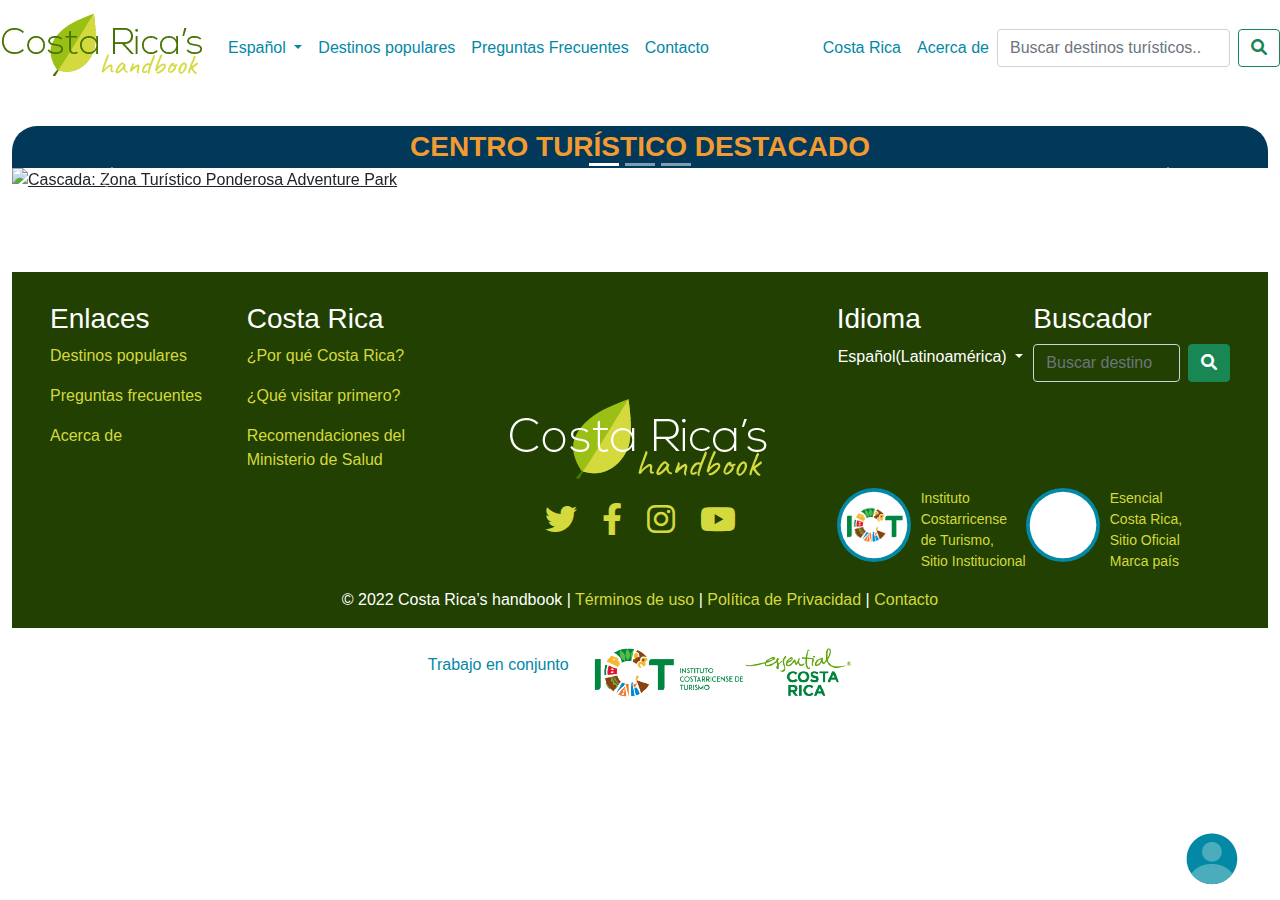
==== index.html @ 511cf577 "crhandbook-v1" ====
<!DOCTYPE html>
<html>
<head>
	<meta charset="utf-8">
	<meta name="viewport" content="width=device-width, initial-scale=1"> <!-- Responsive -->
	<link rel="icon" type="image/x-icon" href="img/favicon.ico"> <!-- Logo del sitio en título de la página -->
	<!-- Bootstrap -->
	<link href="bootstrap/css/bootstrap.min.css" rel="stylesheet" type="text/css">
	<script src="bootstrap/js/bootstrap.min.js"></script>
	<!-- Bootstrap -->
	<link rel="stylesheet" type="text/css" href="css/style.css" type="text/css">
	<link href="fontawesome/css/all.css" rel="stylesheet" type="text/css"> <!-- Fontawesome -->
	<title>CostaRica's Handbook</title>
</head>
<body>
	<!-- Contenedor Header (Grid) -->
	<div class="container-fluid">
	<!-- Header -->	
		<div class="row my-row">
			<div class="col my-col">
				<nav class="navbar navbar-expand-lg navbar-light navbar-custom">
				    <a class="navbar-brand" href="index.html"><img src="img/CRhandbook.png" class="img-fluid" aria-current="page"></a>
				    <button class="navbar-toggler" type="button" data-bs-toggle="collapse" data-bs-target="#navbarSupportedContent" aria-controls="navbarSupportedContent" aria-expanded="false" aria-label="Toggle navigation">
				      <span class="navbar-toggler-icon"></span>
				    </button>
				    <div class="collapse navbar-collapse" id="navbarSupportedContent">
				      <ul class="navbar-nav me-auto mb-2 mb-lg-0">
				        <li class="nav-item dropdown">
				          <a class="nav-link dropdown-toggle" href="#" id="navbarDropdown" role="button" data-bs-toggle="dropdown" aria-expanded="false">
				            Español
				          </a>
				          <ul class="dropdown-menu" aria-labelledby="navbarDropdown">
				            <li><a class="dropdown-item" href="#">English</a></li>
				            <li><a class="dropdown-item" href="#">Português</a></li>
				            <!-- <li> <hr class="dropdown-divider"></li> -->
				            <li><a class="dropdown-item" href="#">Français</a></li>
				          </ul>
				        </li>
				        <li class="nav-item">
				        <!-- <a class="nav-link active" aria-current="page" -->
				          <a class="nav-link" href="populars.html">Destinos populares</a>
				        </li>
				        <li class="nav-item">
				          <a class="nav-link" href="faq.html">Preguntas Frecuentes</a>
				        </li>
				        <li class="nav-item">
				          <!-- <a class="nav-link disabled">Disabled</a> -->
				          <a class="nav-link" href="contacto.html">Contacto</a>
				        </li>
				    </ul>
				    <ul class="navbar-nav ml-auto">
				        <li class="nav-item">
				          <a class="nav-link" href="costarica.html">Costa Rica</a>
				        </li>
				        <li class="nav-item">
				          <a class="nav-link" href="about.html">Acerca de</a>
				        </li>
				    </ul>
				      <form class="d-flex">
				        <input class="form-control me-2" type="search" placeholder="Buscar destinos turísticos..." aria-label="Buscar">
				        <button class="btn btn-outline-success" type="submit"><i class="fa-solid fa-magnifying-glass"></i></button>
				      </form>
				    </div>
				</nav>  			
			</div>
	</div>
		<!-- Contenedor Body (Grid) -->
		<div class="container-fluid">
			<div class="row my-row">
				<div class="col-12 my-col h1carousel text-center fs-3">
					CENTRO TURÍSTICO DESTACADO
				</div>
		  		<div class="col-12 my-col">
		  		<!-- Carrusel -->
		  		<div id="carouselExampleControls" class="carousel slide" data-bs-ride="carousel">
						<div class="carousel-indicators">
					    	<button type="button" data-bs-target="#carouselExampleIndicators" data-bs-slide-to="0" class="active" aria-current="true" aria-label="Slide 1"></button>
					    	<button type="button" data-bs-target="#carouselExampleIndicators" data-bs-slide-to="1" aria-label="Slide 2"></button>
					    	<button type="button" data-bs-target="#carouselExampleIndicators" data-bs-slide-to="2" aria-label="Slide 3"></button>
				  		</div>
						<div class="crop-imgs">
						  <div class="carousel-inner">
						    <div class="carousel-item active">
						      <img src="img/AdventurePark_Carrusel/PAP01.jpg" class="d-block img-fluid" alt="Cascada: Zona Turístico Ponderosa Adventure Park">
						    </div>
						    <div class="carousel-item">
						      <img src="img/AdventurePark_Carrusel/PAP02.jpg" class="d-block img-fluid" alt="Zebras: Zona Turístico Ponderosa Adventure Park">
						    </div>
						    <div class="carousel-item">
						      <img src="img/AdventurePark_Carrusel/PAP03.jpg" class="d-block img-fluid" alt="Jirafa: Zona Turístico Ponderosa Adventure Park">
						    </div>
						  </div>
						  <button class="carousel-control-prev" type="button" data-bs-target="#carouselExampleControls" data-bs-slide="prev">
						    <span class="carousel-control-prev-icon" aria-hidden="true"></span>
						    <span class="visually-hidden">Previous</span>
						  </button>
						  <button class="carousel-control-next" type="button" data-bs-target="#carouselExampleControls" data-bs-slide="next">
						    <span class="carousel-control-next-icon" aria-hidden="true"></span>
						    <span class="visually-hidden">Next</span>
						  </button>
						</div>
					</div>
		  		<!-- Carrusel -->
		  		</div>
			</div>	
		</div>
		<!-- Contenedor Footer (Grid) -->
		<!--<div class="container-fluid"> -->
			<footer class="main-footer">
				<div class="row my-row">
			  		<div class="col-2 my-col">
			  			<h3>Enlaces</h3>
			  			<a href="populars.html"><p>Destinos populares</p></a>
			  			<a href="faq.html"><p>Preguntas frecuentes</p></a>
			  			<a href="about.html"><p>Acerca de</p></a>
			  		</div>
			  		<div class="col my-col">
			  			<h3>Costa Rica</h3>
			  			<a href="#"><p>¿Por qué Costa Rica?</p></a>
			  			<a href="#"><p>¿Qué visitar primero?</p></a>
			  			<a href="#"><p>Recomendaciones del<br>Ministerio de Salud</p></a>
			  		</div>
				  	<div class="col-4 my-col d-flex justify-content-center align-items-end">
				  		<a class="logofooter" href="index.html">
							<img src="img/CRhandbook-W.png" alt="CostaRica's handbook logo blanco" class="img-fluid">
						</a>
				  	</div>
				  	<div class="col my-col">
				  		<h3>Idioma</h3>
						<div class="dropdown">
						  <button class="btn dropdown-toggle text-white p-0" type="button" id="dropdownMenuButton" data-toggle="dropdown" aria-haspopup="true" aria-expanded="false">
						    Español(Latinoamérica)
						  </button>
						  <div class="dropdown-menu" aria-labelledby="dropdownMenuButton">
						    <a class="dropdown-item" href="#">English</a>
						    <a class="dropdown-item" href="#">Portugues</a>
						    <a class="dropdown-item" href="#">Francais</a>
						  </div>
						</div>
					</div>
					<div class="col my-col">
						<h3>Buscador</h3>
				  		<!-- Barra de busqueda Footer -->
				  		<form class="d-flex">
				        	<input class="form-control me-2 bg-transparent" type="search" placeholder="Buscar destinos turísticos..." aria-label="Search">
				        	<button class="btn btn-success" type="submit"><i class="fa-solid fa-magnifying-glass"></i></button>
			      		</form>
			      	</div>
				</div>

				<div class="row my-row">
					<div class="col my-col">
						<!-- Columna vacia -->
					</div>
				  	<div class="col-4 my-col socials d-flex justify-content-center">
				  		<a href="#"><i class="fa-brands fa-twitter fa-2xl"></i></a>
				  		<a href="#"><i class="fa-brands fa-facebook-f fa-2xl"></i></a>
				  		<a href="#"><i class="fa-brands fa-instagram fa-2xl"></i></a>
				  		<a href="#"><i class="fa-brands fa-youtube fa-2xl"></i></a>
				  	</div>
				  	<div class="col my-col d-flex">
				  		<a class="footerorg d-flex" href="https://www.ict.go.cr/es" target="_blank">
							<img src="img/ICT-footer.svg" alt="Instituto Costarricense de Turismo" width="74" height="74">
							<p class="small">Instituto<br>Costarricense<br>de Turismo,<br>Sitio Institucional</p>	
						</a>

				  		<a class="footerorg d-flex" href="https://www.esencialcostarica.com/" target="_blank">
							<img src="img/E-footer.svg" alt="Esencial Costa Rica" width="74" height="74">
							<p class="small">Esencial<br>Costa Rica,<br>Sitio Oficial<br>Marca país</p>
						</a>
				  	</div>
				</div>
				  
				<div class="row my-row">
				  	<div class="col my-col d-flex justify-content-center">
				  		<p>&copy; 2022 Costa Rica’s handbook | <a href="#">Términos de uso</a> | <a href="#">Política de Privacidad</a> | <a href="contacto.html">Contacto</a></p>
				  	</div>
				</div>
			</footer>
			
			<footer class="second-footer">
				<div class="row my-row">
					<div class="col-12 my-col d-flex justify-content-center align-items-center">
				  		<p class="align-middle">Trabajo en conjunto</p>
						<a href="https://www.ict.go.cr/es" target="_blank">
							<img src="img/ICT-logo.png" alt="Instituto Costarricense de Turismo">
						</a>
						<a href="https://www.esencialcostarica.com/" target="_blank">
							<img src="img/ECR-logo.png" alt="Esencial Costa Rica">
						</a>
					</div>
				</div>
			</footer>
		<!-- </div> -->

	<a href="#"><img src="img/chatenvivo-icon.png" alt="¿Necesitas más ayuda? Chat en vivo" class="chatfijo img-fluid float-end"></a>
</body>
</html>
---- css/style.css ----
.my-col{
  /*border: 1px solid red;*/
  padding: 0;
}

body{
  /*margin: 15px 42px 15px 42px;*/
  padding: 0;
  margin: 0;
  font-family: Montserrat, Helvetica, sans-serif !important;
}

@media only screen and (max-width: 820px) {
  body{
    margin: 5px;
  }
  .h1carousel{
    font-size: 4vw !important;
  }
}

.quitmp{
  background: #214001;
  margin: none !important;
  padding: none !important;
}

/*CONTACTO*/
.css-container{
  display: grid; 
  grid-auto-columns: 1fr;
  grid-template-columns: 1fr;
  grid-template-rows: 0.2fr 1fr 0.1fr;
  gap: 0px 0px;
  grid-template-areas:
    "Contacto Contacto Contacto"
    "FormsLabels Forms Vacio"
    "FormsLabels Info Vacio";
}

.Info i{
  color: #023859;
  padding-right: 5px;
}

.Forms, .FormsLabels{
  padding: 2em 0;
}
  .FormsLabels div{
    padding: 0 5em 0 0;
  }
      .Forms button{
    background: #023859;
  }

#email-text-contacto{
  padding-right: 20px;
}
#numero-text-contacto{
  padding-left: 20px;
}

.Vacio { grid-area: Vacio; }
.FormsLabels { grid-area: FormsLabels; }
.Forms { grid-area: Forms; }
.Contacto { grid-area: Contacto; }
.Info { grid-area: Info; }
/*CONTACTO*/

.nav-link{
  color: #0388A6 !important;
}

.active{
  text-decoration: underline;
}

.h1carousel{
  margin-top: 30px;
  color: #F29B30;
  background: #023859;
  border-radius: 25px 25px 0 0;
  font-weight: 600;
}

.crop-imgs img{
    width: 100%; /* width of container */
    max-height: 700px; /* height of container */
    object-fit: cover;
}

  .main-footer{
    margin: 80px 0 0 0;
    padding: 30px 50px 0 50px;
    background: #214001;
    color: white;
    width: 100;
    /*! border: 2px solid blue; */
  }

.main-footer a{
 color: #D4D93D;
 text-decoration: none;
}

.socials{
  padding: 20px;
}
  .fa-twitter{
    margin-right: 25px;
  }
  .fa-facebook, .fa-instagram, .fa-youtube{
    margin-left: 25px;
  }

.footerorg p{
  margin-left: 10px;
}

.second-footer{
  margin-top: 20px;
}
  .second-footer p{
    color: #0388A6;
    margin-right: 2%;
    line-height: none;
  }

.chatfijo{
  z-index: 999;
  position: fixed;
  bottom: 0;
  right: 0;
  margin: 15px 42px 15px 42px;
}
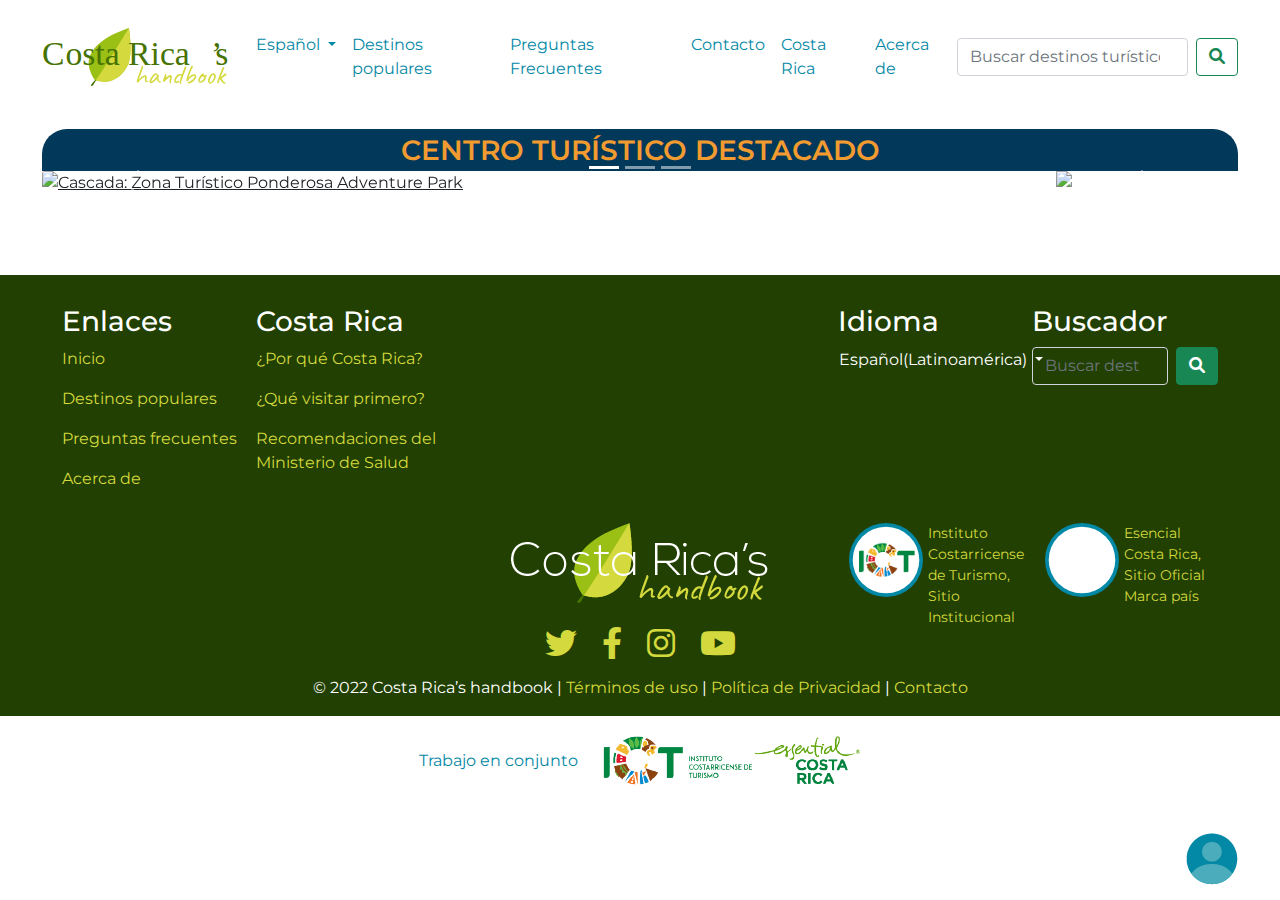
==== commit 05529596: "final-ver" ====
--- a/index.html
+++ b/index.html
@@ -8,18 +8,21 @@
 	<link href="bootstrap/css/bootstrap.min.css" rel="stylesheet" type="text/css">
 	<script src="bootstrap/js/bootstrap.min.js"></script>
 	<!-- Bootstrap -->
-	<link rel="stylesheet" type="text/css" href="css/style.css" type="text/css">
+	<link rel="stylesheet" type="text/css" href="css/style.css">
 	<link href="fontawesome/css/all.css" rel="stylesheet" type="text/css"> <!-- Fontawesome -->
+
+	<!-- Fuente Montserrat -->
+	<link rel="preconnect" href="https://fonts.googleapis.com">
+	<link rel="preconnect" href="https://fonts.gstatic.com" crossorigin>
+	<link href="https://fonts.googleapis.com/css2?family=Montserrat:ital,wght@0,100;0,200;0,300;0,400;0,500;0,600;0,700;0,800;0,900;1,100;1,200;1,300;1,400;1,500;1,600;1,700;1,800;1,900&display=swap" rel="stylesheet">
 	<title>CostaRica's Handbook</title>
 </head>
 <body>
 	<!-- Contenedor Header (Grid) -->
-	<div class="container-fluid">
-	<!-- Header -->	
-		<div class="row my-row">
+		<div class="my-header">
 			<div class="col my-col">
 				<nav class="navbar navbar-expand-lg navbar-light navbar-custom">
-				    <a class="navbar-brand" href="index.html"><img src="img/CRhandbook.png" class="img-fluid" aria-current="page"></a>
+				   <a class="navbar-brand" href="index.html"><img src="img/CRhandbook.svg" width="200" class="img-fluid" alt="Costa Rica’s Handbook logo"></a>
 				    <button class="navbar-toggler" type="button" data-bs-toggle="collapse" data-bs-target="#navbarSupportedContent" aria-controls="navbarSupportedContent" aria-expanded="false" aria-label="Toggle navigation">
 				      <span class="navbar-toggler-icon"></span>
 				    </button>
@@ -63,10 +66,10 @@
 				    </div>
 				</nav>  			
 			</div>
-	</div>
+		</div>
+
 		<!-- Contenedor Body (Grid) -->
-		<div class="container-fluid">
-			<div class="row my-row">
+		<div class="my-carousel">
 				<div class="col-12 my-col h1carousel text-center fs-3">
 					CENTRO TURÍSTICO DESTACADO
 				</div>
@@ -81,14 +84,20 @@
 						<div class="crop-imgs">
 						  <div class="carousel-inner">
 						    <div class="carousel-item active">
-						      <img src="img/AdventurePark_Carrusel/PAP01.jpg" class="d-block img-fluid" alt="Cascada: Zona Turístico Ponderosa Adventure Park">
+						      <img src="img/AdventurePark_Carrusel/PAP01.jpg" class="d-block img-fluid card-img" alt="Cascada: Zona Turístico Ponderosa Adventure Park">
 						    </div>
 						    <div class="carousel-item">
-						      <img src="img/AdventurePark_Carrusel/PAP02.jpg" class="d-block img-fluid" alt="Zebras: Zona Turístico Ponderosa Adventure Park">
+						      <img src="img/AdventurePark_Carrusel/PAP02.jpg" class="d-block img-fluid card-img" alt="Zebras: Zona Turístico Ponderosa Adventure Park">
 						    </div>
 						    <div class="carousel-item">
-						      <img src="img/AdventurePark_Carrusel/PAP03.jpg" class="d-block img-fluid" alt="Jirafa: Zona Turístico Ponderosa Adventure Park">
-						    </div>
+						      <img src="img/AdventurePark_Carrusel/PAP03.jpg" class="d-block img-fluid card-img" alt="Jirafa: Zona Turístico Ponderosa Adventure Park">
+						    </div>
+
+						    <!-- Overlay Ponderosa Logo -->
+						    <div class="card-img-overlay tourism-logo-destacado d-flex d-flex justify-content-end align-items-end">
+						    	<img src="img/AdventurePark_Carrusel/Ponderosa_Logo.png" class="img-fluid">
+						    </div>
+
 						  </div>
 						  <button class="carousel-control-prev" type="button" data-bs-target="#carouselExampleControls" data-bs-slide="prev">
 						    <span class="carousel-control-prev-icon" aria-hidden="true"></span>
@@ -102,97 +111,107 @@
 					</div>
 		  		<!-- Carrusel -->
 		  		</div>
-			</div>	
 		</div>
-		<!-- Contenedor Footer (Grid) -->
-		<!--<div class="container-fluid"> -->
+
+
+	<!-- Contenedor Footer (Grid) -->
+	<div class="footer1container">
+		<div class="container-fluid">
 			<footer class="main-footer">
-				<div class="row my-row">
-			  		<div class="col-2 my-col">
-			  			<h3>Enlaces</h3>
-			  			<a href="populars.html"><p>Destinos populares</p></a>
-			  			<a href="faq.html"><p>Preguntas frecuentes</p></a>
-			  			<a href="about.html"><p>Acerca de</p></a>
-			  		</div>
-			  		<div class="col my-col">
-			  			<h3>Costa Rica</h3>
-			  			<a href="#"><p>¿Por qué Costa Rica?</p></a>
-			  			<a href="#"><p>¿Qué visitar primero?</p></a>
-			  			<a href="#"><p>Recomendaciones del<br>Ministerio de Salud</p></a>
-			  		</div>
-				  	<div class="col-4 my-col d-flex justify-content-center align-items-end">
-				  		<a class="logofooter" href="index.html">
+				<div class="row my-row gx-2 gy-2">
+				  	<div class="col-xs-1 col-md-6 col-lg-2 my-col">
+				  		<h3>Enlaces</h3>
+				  		<a href="index.html"><p>Inicio</p></a>
+				  		<a href="populars.html"><p>Destinos populares</p></a>
+				  		<a href="faq.html"><p>Preguntas frecuentes</p></a>
+				  		<a href="about.html"><p>Acerca de</p></a>
+				  	</div>
+
+				  	<div class="col-xs-1 col-md-6 col-lg-2 my-col">
+				  		<h3>Costa Rica</h3>
+				  		<a href="#"><p>¿Por qué Costa Rica?</p></a>
+				  		<a href="#"><p>¿Qué visitar primero?</p></a>
+				  		<a href="#"><p>Recomendaciones del<br>Ministerio de Salud</p></a>
+				  	</div>
+				  	<div class="col-xs-0 col-md-0 col-xl-4 col-lg-2 my-col">
+					</div>
+				  	<!-- col-md-6 offset-md-6 -->
+					<div class="col-xs-1 col-md-6 col-lg-3 col-xl-2 my-col">
+					  		<h3>Idioma</h3>
+							<div class="dropdown">
+							  <button class="btn dropdown-toggle text-white p-0" type="button" id="dropdownMenuButton" data-toggle="dropdown" aria-haspopup="true" aria-expanded="false">
+							    Español(Latinoamérica)
+							  </button>
+							  <div class="dropdown-menu" aria-labelledby="dropdownMenuButton">
+							    <a class="dropdown-item" href="#">English</a>
+							    <a class="dropdown-item" href="#">Portugues</a>
+							    <a class="dropdown-item" href="#">Francais</a>
+							  </div>
+							</div>
+					</div>
+
+					<div class="col-xs-1 col-md-6 col-lg-3 col-xl-2 my-col">
+						<h3>Buscador</h3>
+						  <!-- Barra de busqueda Footer -->
+						  <form class="d-flex">
+						        <input class="form-control me-2 bg-transparent" type="search" placeholder="Buscar destinos turísticos..." aria-label="Search">
+						        <button class="btn btn-success" type="submit"><i class="fa-solid fa-magnifying-glass"></i></button>
+					      </form>
+				    </div>
+				</div>
+
+					<div class="row my-row justify-content-end">
+
+					<div class="flex-column col-lg-4 col-xs-2 col-md-12 my-col d-flex justify-content-end align-items-center pt-3">
+						<a class="logofooter" href="index.html">
 							<img src="img/CRhandbook-W.png" alt="CostaRica's handbook logo blanco" class="img-fluid">
 						</a>
-				  	</div>
-				  	<div class="col my-col">
-				  		<h3>Idioma</h3>
-						<div class="dropdown">
-						  <button class="btn dropdown-toggle text-white p-0" type="button" id="dropdownMenuButton" data-toggle="dropdown" aria-haspopup="true" aria-expanded="false">
-						    Español(Latinoamérica)
-						  </button>
-						  <div class="dropdown-menu" aria-labelledby="dropdownMenuButton">
-						    <a class="dropdown-item" href="#">English</a>
-						    <a class="dropdown-item" href="#">Portugues</a>
-						    <a class="dropdown-item" href="#">Francais</a>
-						  </div>
+
+						<div class="col-lg-6 col-xs-2 col-md-6 my-col socials d-flex justify-content-center">
+					  		<a href="https://twitter.com/" target="_blank"><i class="fa-brands fa-twitter fa-2xl"></i></a>
+					  		<a href="https://www.facebook.com/" target="_blank"><i class="fa-brands fa-facebook-f fa-2xl"></i></a>
+					  		<a href="https://www.instagram.com/" target="_blank"><i class="fa-brands fa-instagram fa-2xl"></i></a>
+					  		<a href="https://www.youtube.com/" target="_blank"><i class="fa-brands fa-youtube fa-2xl"></i></a>
+					  	</div>
+					</div>
+					  	<div class="col-xs-1 col-md-6 col-lg-2 my-col pt-3">
+					  		<a class="footerorg d-flex" href="https://www.ict.go.cr/es" target="_blank">
+								<img src="img/ICT-footer.svg" alt="Instituto Costarricense de Turismo" width="74" height="74">
+								<p class="small">Instituto<br>Costarricense<br>de Turismo,<br>Sitio Institucional</p>	
+							</a>
 						</div>
-					</div>
-					<div class="col my-col">
-						<h3>Buscador</h3>
-				  		<!-- Barra de busqueda Footer -->
-				  		<form class="d-flex">
-				        	<input class="form-control me-2 bg-transparent" type="search" placeholder="Buscar destinos turísticos..." aria-label="Search">
-				        	<button class="btn btn-success" type="submit"><i class="fa-solid fa-magnifying-glass"></i></button>
-			      		</form>
-			      	</div>
+						<div class="col-xs-1 col-md-6 col-lg-2 my-col pt-3">
+					  		<a class="footerorg d-flex" href="https://www.esencialcostarica.com/" target="_blank">
+								<img src="img/E-footer.svg" alt="Esencial Costa Rica" width="74" height="74">
+								<p class="small">Esencial<br>Costa Rica,<br>Sitio Oficial<br>Marca país</p>
+							</a>
+					  	</div>
+					</div>
+					  
+					<div class="row my-row">
+					  	<div class="col my-col d-flex justify-content-center">
+					  		<p>&copy; 2022 Costa Rica’s handbook | <a href="#">Términos de uso</a> | <a href="#">Política de Privacidad</a> | <a href="contacto.html">Contacto</a></p>
+					  	</div>
+					</div>
+			</footer>
+		</div>
+	</div>
+
+		<footer class="second-footer">
+			<div class="row my-row">
+				<div class="col my-col d-flex justify-content-center align-items-center">
+					<p>Trabajo en conjunto</p>
+					<a href="https://www.ict.go.cr/es" target="_blank">
+						<img src="img/ICT-logo.png" alt="Instituto Costarricense de Turismo">
+					</a>
+					<a href="https://www.esencialcostarica.com/" target="_blank">
+						<img src="img/ECR-logo.png" alt="Esencial Costa Rica">
+					</a>
 				</div>
-
-				<div class="row my-row">
-					<div class="col my-col">
-						<!-- Columna vacia -->
-					</div>
-				  	<div class="col-4 my-col socials d-flex justify-content-center">
-				  		<a href="#"><i class="fa-brands fa-twitter fa-2xl"></i></a>
-				  		<a href="#"><i class="fa-brands fa-facebook-f fa-2xl"></i></a>
-				  		<a href="#"><i class="fa-brands fa-instagram fa-2xl"></i></a>
-				  		<a href="#"><i class="fa-brands fa-youtube fa-2xl"></i></a>
-				  	</div>
-				  	<div class="col my-col d-flex">
-				  		<a class="footerorg d-flex" href="https://www.ict.go.cr/es" target="_blank">
-							<img src="img/ICT-footer.svg" alt="Instituto Costarricense de Turismo" width="74" height="74">
-							<p class="small">Instituto<br>Costarricense<br>de Turismo,<br>Sitio Institucional</p>	
-						</a>
-
-				  		<a class="footerorg d-flex" href="https://www.esencialcostarica.com/" target="_blank">
-							<img src="img/E-footer.svg" alt="Esencial Costa Rica" width="74" height="74">
-							<p class="small">Esencial<br>Costa Rica,<br>Sitio Oficial<br>Marca país</p>
-						</a>
-				  	</div>
-				</div>
-				  
-				<div class="row my-row">
-				  	<div class="col my-col d-flex justify-content-center">
-				  		<p>&copy; 2022 Costa Rica’s handbook | <a href="#">Términos de uso</a> | <a href="#">Política de Privacidad</a> | <a href="contacto.html">Contacto</a></p>
-				  	</div>
-				</div>
-			</footer>
-			
-			<footer class="second-footer">
-				<div class="row my-row">
-					<div class="col-12 my-col d-flex justify-content-center align-items-center">
-				  		<p class="align-middle">Trabajo en conjunto</p>
-						<a href="https://www.ict.go.cr/es" target="_blank">
-							<img src="img/ICT-logo.png" alt="Instituto Costarricense de Turismo">
-						</a>
-						<a href="https://www.esencialcostarica.com/" target="_blank">
-							<img src="img/ECR-logo.png" alt="Esencial Costa Rica">
-						</a>
-					</div>
-				</div>
-			</footer>
-		<!-- </div> -->
-
-	<a href="#"><img src="img/chatenvivo-icon.png" alt="¿Necesitas más ayuda? Chat en vivo" class="chatfijo img-fluid float-end"></a>
+			</div>
+		</footer>
+
+	<img src="img/chatenvivo-icon.png" alt="¿Necesitas más ayuda? Chat en vivo" class="chatfijo img-fluid float-end">
+
 </body>
 </html>--- a/css/style.css
+++ b/css/style.css
@@ -1,28 +1,50 @@
-.my-col{
+.my-col, .my-row{
   /*border: 1px solid red;*/
-  padding: 0;
 }
 
 body{
   /*margin: 15px 42px 15px 42px;*/
+  margin: 0;
   padding: 0;
-  margin: 0;
-  font-family: Montserrat, Helvetica, sans-serif !important;
-}
-
-@media only screen and (max-width: 820px) {
-  body{
-    margin: 5px;
+  font-family: 'Montserrat', Helvetica ,sans-serif !important;
+}
+
+.my-header, .my-carousel{
+  margin: 15px 42px 0 42px;
+}
+
+  .my-carousel{
+    padding: 0 !important;
+  }
+
+/*Responsive Tablet/celular*/
+@media only screen and (max-width: 990px) {
+  .my-header, .my-carousel, .aboutpage, .faqpage, .popularspage{
+    margin: 0 20px 0 20px !important;
+  }
+  .chatfijo{
+    display: none;
+  }
+  .aboutpage h1{font-size: 4vmax !important}
+  .aboutpage p{font-size: 1.8vmax !important; padding: 0 !important;}
+  .aboutpage i{display: none !important}
+  .h1-populars{font-size: 8vmax !important; margin-top: 30px !important; margin-bottom: 5rem !important;}
+  .populars-infoh1 h1, i{font-size: 5vmax !important; margin-bottom: 20px !important;}
+}
+
+/*Responsive celular*/
+@media only screen and (max-width: 430px){
+  .main-footer{
+    padding: 15px 25px 0 25px !important;
   }
   .h1carousel{
-    font-size: 4vw !important;
-  }
-}
-
-.quitmp{
-  background: #214001;
-  margin: none !important;
-  padding: none !important;
+    font-size: 2.2vh !important;
+  }
+  .about_media h1{font-size: 4.5vmax !important}
+  .aboutpage p{font-size: 2vmax !important}
+  .h1-populars{font-size: 6vmax !important; text-align: center !important; margin-top: 30px !important; margin-bottom: 20px !important;}
+  .populars-infoh1 h1, i{font-size: 3vmax !important; text-align: center !important; margin-bottom: 20px !important;}
+  .subtitlepopulars{font-size: 2vmax !important; text-align: center !important;}
 }
 
 /*CONTACTO*/
@@ -49,7 +71,7 @@
   .FormsLabels div{
     padding: 0 5em 0 0;
   }
-      .Forms button{
+    .Forms button{
     background: #023859;
   }
 
@@ -84,24 +106,41 @@
 }
 
 .crop-imgs img{
-    width: 100%; /* width of container */
     max-height: 700px; /* height of container */
     object-fit: cover;
 }
-
+  .populars_squareimg{
+    max-width: 800px;
+    margin-bottom: 4rem;
+  } 
+
+.tourism-logo-destacado img{
+  /*
+  width: 190px;
+  height: 118px;
+  */
+  width: 13vmax;
+  height: auto;
+}
+
+.footer1container{
+  background: #214001;
+}
   .main-footer{
     margin: 80px 0 0 0;
     padding: 30px 50px 0 50px;
     background: #214001;
     color: white;
-    width: 100;
+    width: 100%;
     /*! border: 2px solid blue; */
   }
-
-.main-footer a{
- color: #D4D93D;
- text-decoration: none;
-}
+    .main-footer a{
+     color: #D4D93D;
+     text-decoration: none;
+    }
+      .main-footer a:hover{
+        text-decoration: underline;
+      } 
 
 .socials{
   padding: 20px;
@@ -114,17 +153,100 @@
   }
 
 .footerorg p{
-  margin-left: 10px;
+  margin-left: 5px !important;
 }
 
 .second-footer{
-  margin-top: 20px;
+  padding: 0 10px 0 10px !important;
+  margin: 20px 0 20px 0;
 }
   .second-footer p{
     color: #0388A6;
-    margin-right: 2%;
-    line-height: none;
-  }
+    margin: 0 2% 0 0;
+  }
+
+.popularspage{
+  margin-bottom: 5rem;
+}
+
+.popularspage iframe{
+  max-width: 100%;
+  max-height: 720px;
+}
+
+.aboutpage, .faqpage, .popularspage{
+  margin-left: 3rem;
+  margin-right: 3rem;
+}
+
+.h1spages_svg{
+  width: 45vmax;
+}
+
+.about_media, .about_destacados{
+  margin-top: 3rem;
+}
+
+.aboutpage img{
+  width: 50%;
+  height: auto;
+}
+  .about_destacados img{
+    width: 70%;
+  }
+  .aboutpage h1{
+    font-size: 3.5vw;
+    color: #467302;
+  }
+    .about_media p, .about_destacados p{
+      color: #023859;
+      font-size: 1.5vw;
+    }
+      .about_media p{
+        padding-left: 30px;
+      }
+        .about_media i{
+          color: #023859;
+          font-size: 8rem;
+        }
+
+.about_destacados button{
+  background: #E9FAFF;
+  color: #0388A6;
+  border-radius: 100px;
+  font-size: 1rem;
+}
+
+.about-bgandtext{
+  color: #023859;
+  width: 100%;
+}
+
+.subtitle-aboutimgs{
+  color: #467302;
+}
+
+.h1-populars{
+  line-height: 1em;
+  font-weight: bolder;
+  font-size: 6vw;
+  color: #467302;
+  margin-bottom: 5rem;
+}
+
+  .populars-infoh1 h1{
+    line-height: 1em;
+    font-weight: regular;
+    font-size: 3vw;
+    color: #023859;
+    margin-bottom: 1rem;
+  }
+    .populars-infoh1 i{
+      font-size: 2.5vw;
+      color: #023859;
+      padding-left: 1rem;
+      margin-bottom: 1rem;
+    }
 
 .chatfijo{
   z-index: 999;
